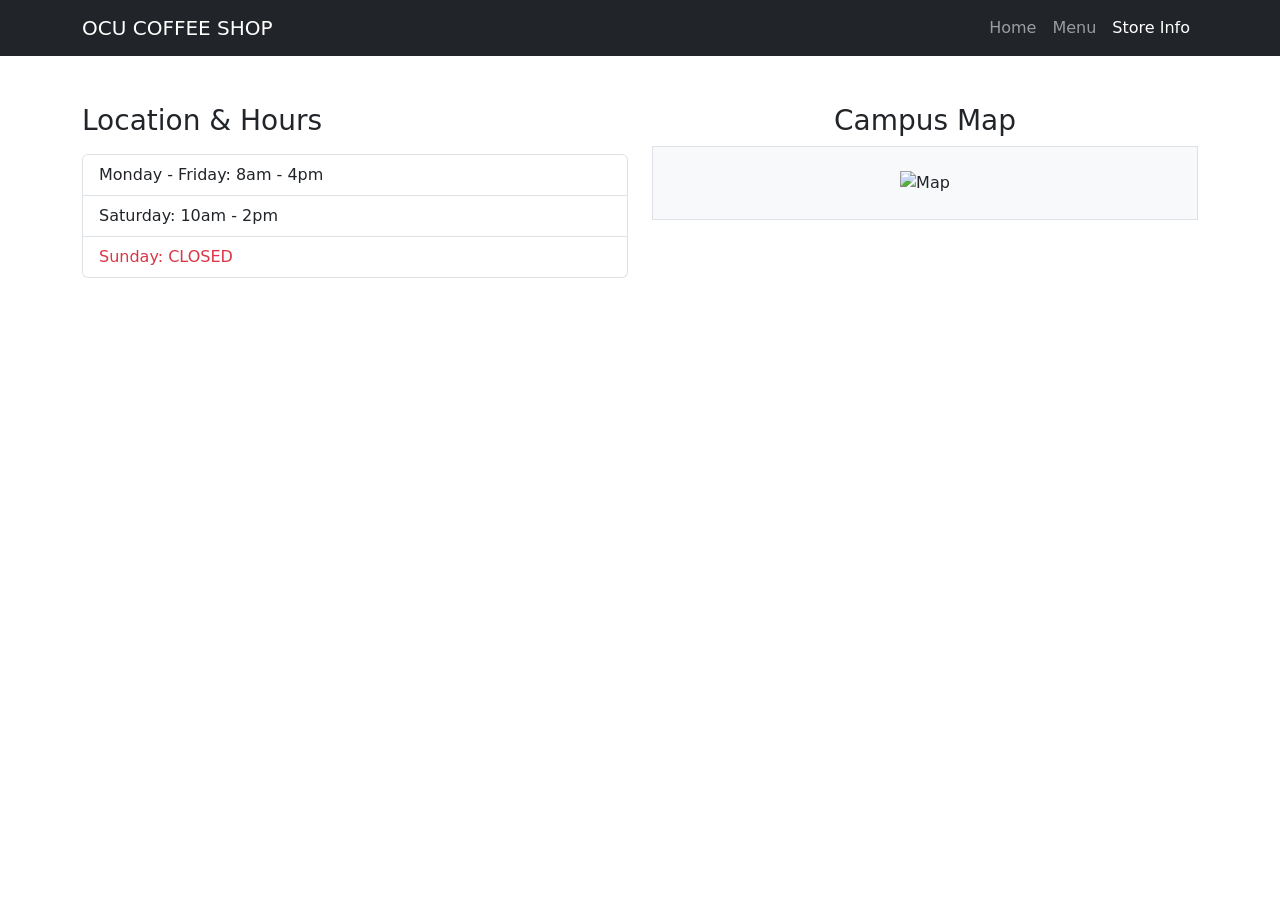
==== info.html @ a6f110de "Implement Giphy API for interactive coffee surprise" ====
<!DOCTYPE html>
<html lang="en">
<head>
    <meta charset="UTF-8">
    <title>OCU Coffee Shop | Info</title>
    <link href="https://cdn.jsdelivr.net/npm/bootstrap@5.3.0/dist/css/bootstrap.min.css" rel="stylesheet">
    <link rel="stylesheet" href="css/style.css">
</head>
<body>
    <nav class="navbar navbar-expand-lg navbar-dark bg-dark">
        <div class="container">
            <a class="navbar-brand" href="index.html">OCU COFFEE SHOP</a>
            <div class="navbar-nav">
                <a class="nav-link" href="index.html">Home</a>
                <a class="nav-link" href="menu.html">Menu</a>
                <a class="nav-link active" href="info.html">Store Info</a>
            </div>
        </div>
    </nav>

    <div class="container mt-5">
        <div class="row">
            <div class="col-md-6">
                <h3>Location & Hours</h3>
                <ul class="list-group mt-3">
                    <li class="list-group-item">Monday - Friday: 8am - 4pm</li>
                    <li class="list-group-item">Saturday: 10am - 2pm</li>
                    <li class="list-group-item text-danger">Sunday: CLOSED</li>
                </ul>
            </div>
            <div class="col-md-6 text-center">
                <h3>Campus Map</h3>
                <div class="border p-4 bg-light">
                    <img src="https://via.placeholder.com/400x300?text=Campus+Map+Placeholder" alt="Map" class="img-fluid">
                </div>
            </div>
        </div>
    </div>
</body>
</html>
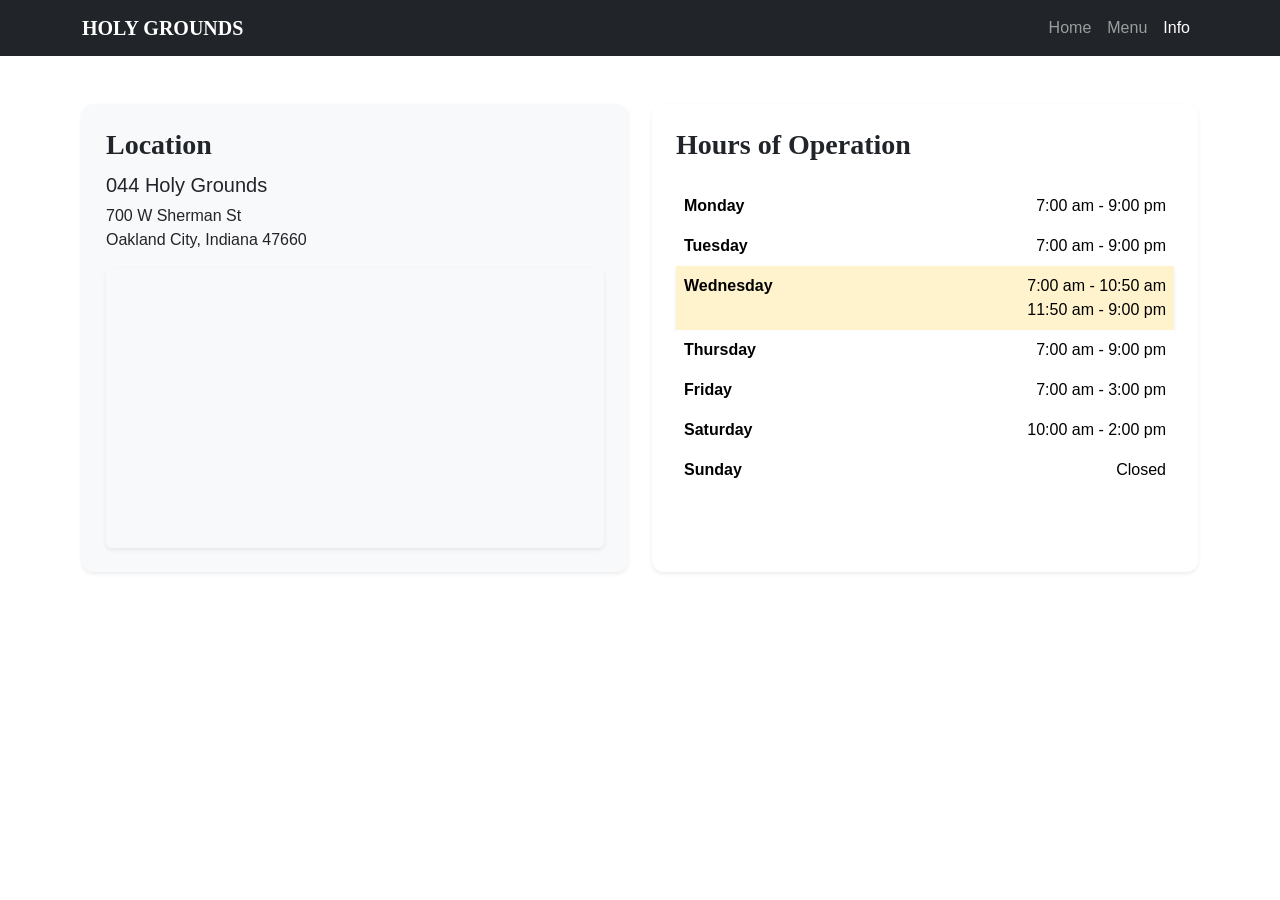
==== commit b9a73604: "final submission" ====
--- a/info.html
+++ b/info.html
@@ -2,36 +2,50 @@
 <html lang="en">
 <head>
     <meta charset="UTF-8">
-    <title>OCU Coffee Shop | Info</title>
+    <meta name="viewport" content="width=device-width, initial-scale=1.0">
+    <title>Info | Holy Grounds</title>
     <link href="https://cdn.jsdelivr.net/npm/bootstrap@5.3.0/dist/css/bootstrap.min.css" rel="stylesheet">
-    <link rel="stylesheet" href="css/style.css">
+    <link rel="stylesheet" href="style.css">
 </head>
 <body>
     <nav class="navbar navbar-expand-lg navbar-dark bg-dark">
         <div class="container">
-            <a class="navbar-brand" href="index.html">OCU COFFEE SHOP</a>
-            <div class="navbar-nav">
+            <a class="navbar-brand brand-font" href="index.html">HOLY GROUNDS</a>
+            <div class="navbar-nav ms-auto">
                 <a class="nav-link" href="index.html">Home</a>
                 <a class="nav-link" href="menu.html">Menu</a>
-                <a class="nav-link active" href="info.html">Store Info</a>
+                <a class="nav-link active" href="info.html">Info</a>
             </div>
         </div>
     </nav>
 
-    <div class="container mt-5">
-        <div class="row">
+    <div class="container mt-5 mb-5">
+        <div class="row g-4">
             <div class="col-md-6">
-                <h3>Location & Hours</h3>
-                <ul class="list-group mt-3">
-                    <li class="list-group-item">Monday - Friday: 8am - 4pm</li>
-                    <li class="list-group-item">Saturday: 10am - 2pm</li>
-                    <li class="list-group-item text-danger">Sunday: CLOSED</li>
-                </ul>
+                <div class="card p-4 shadow-sm border-0 bg-light h-100">
+                    <h3 class="brand-font">Location</h3>
+                    <p class="lead mb-1">044 Holy Grounds</p>
+                    <p>700 W Sherman St<br>Oakland City, Indiana 47660</p>
+                    <div class="ratio ratio-16x9 rounded overflow-hidden shadow-sm">
+                        <iframe src="https://www.google.com/maps/embed?pb=!1m18!1m12!1m3!1d3151.81057421882!2d-87.3503554!3d38.3377755!2m3!1f0!2f0!3f0!3m2!1i1024!2i768!4f13.1!3m3!1m2!1s0x8871db68f1807663%3A0x6b1069f9e776657c!2s700%20W%20Sherman%20St%2C%20Oakland%20City%2C%20IN%2047660!5e0!3m2!1sen!2sus!4v1714180000000!5m2!1sen!2sus" allowfullscreen="" loading="lazy"></iframe>
+                    </div>
+                </div>
             </div>
-            <div class="col-md-6 text-center">
-                <h3>Campus Map</h3>
-                <div class="border p-4 bg-light">
-                    <img src="https://via.placeholder.com/400x300?text=Campus+Map+Placeholder" alt="Map" class="img-fluid">
+            <div class="col-md-6">
+                <div class="card p-4 shadow-sm border-0 h-100">
+                    <h3 class="brand-font mb-4">Hours of Operation</h3>
+                    <table class="table table-borderless">
+                        <tr><td><strong>Monday</strong></td><td class="text-end">7:00 am - 9:00 pm</td></tr>
+                        <tr><td><strong>Tuesday</strong></td><td class="text-end">7:00 am - 9:00 pm</td></tr>
+                        <tr class="table-warning shadow-sm">
+                            <td><strong>Wednesday</strong></td>
+                            <td class="text-end">7:00 am - 10:50 am<br>11:50 am - 9:00 pm</td>
+                        </tr>
+                        <tr><td><strong>Thursday</strong></td><td class="text-end">7:00 am - 9:00 pm</td></tr>
+                        <tr><td><strong>Friday</strong></td><td class="text-end">7:00 am - 3:00 pm</td></tr>
+                        <tr><td><strong>Saturday</strong></td><td class="text-end">10:00 am - 2:00 pm</td></tr>
+                        <tr class="text-danger"><td><strong>Sunday</strong></td><td class="text-end">Closed</td></tr>
+                    </table>
                 </div>
             </div>
         </div>
--- a/style.css
+++ b/style.css
@@ -0,0 +1,102 @@
+/* Core branding colors */
+:root {
+    --holy-green: #1b4332;
+    --coffee-accent: #d4a373;
+}
+
+body {
+    font-family: 'Poppins', sans-serif;
+    color: #333;
+}
+
+.brand-font {
+    font-family: 'Playfair Display', serif;
+    font-weight: 700;
+}
+
+/* Hero section styling */
+.hero-section {
+    background: linear-gradient(rgba(0,0,0,0.6), rgba(0,0,0,0.6)),
+                url('https://images.unsplash.com/photo-1495474472287-4d71bcdd2085?q=80&w=1500') center/cover;
+    height: 60vh;
+}
+
+/* Card hover effects for better UX */
+.card {
+    transition: transform 0.2s;
+    border-radius: 15px;
+}
+
+.card:hover {
+    transform: scale(1.03);
+}
+
+.table-warning {
+    background-color: #fff3cd !important;
+}
+:root {
+    --holy-green: #1b4332;
+}
+
+body { font-family: 'Poppins', sans-serif; }
+.brand-font { font-family: 'Playfair Display', serif; }
+
+.hero-section {
+    background: linear-gradient(rgba(0,0,0,0.6), rgba(0,0,0,0.6)),
+                url('https://images.unsplash.com/photo-1495474472287-4d71bcdd2085?q=80&w=1500') center/cover;
+    height: 50vh;
+}
+
+/* Fix for menu images */
+.card-img-top {
+    height: 250px;
+    object-fit: cover;
+    background-color: #f8f9fa;
+}
+
+.card { transition: transform 0.2s; border-radius: 12px; }
+.card:hover { transform: translateY(-5px); }
+:root {
+    --holy-green: #1b4332;
+}
+
+body { font-family: 'Poppins', sans-serif; }
+.brand-font { font-family: 'Playfair Display', serif; }
+
+.hero-section {
+    background: linear-gradient(rgba(0,0,0,0.6), rgba(0,0,0,0.6)),
+                url('https://images.unsplash.com/photo-1495474472287-4d71bcdd2085?q=80&w=1500') center/cover;
+    height: 55vh;
+}
+
+.card-img-top {
+    height: 250px;
+    object-fit: cover;
+}
+
+.card { transition: all 0.3s ease; border-radius: 12px; }
+.card:hover { transform: translateY(-8px); box-shadow: 0 10px 20px rgba(0,0,0,0.1); }
+:root {
+    --holy-green: #1b4332;
+}
+
+body { font-family: 'Poppins', sans-serif; }
+.brand-font { font-family: 'Playfair Display', serif; }
+
+.hero-section {
+    background: linear-gradient(rgba(0,0,0,0.6), rgba(0,0,0,0.6)),
+                url('https://images.unsplash.com/photo-1495474472287-4d71bcdd2085?q=80&w=1500') center/cover;
+    height: 55vh;
+}
+
+/* FIX: Ensure full photo is displayed without cropping */
+.card-img-top-full {
+    height: 350px;
+    width: 100%;
+    object-fit: contain;
+    background-color: #f8f9fa; /* Fills empty space with a clean light grey */
+    padding: 10px;
+}
+
+.card { transition: all 0.3s ease; border-radius: 12px; }
+.card:hover { transform: translateY(-8px); box-shadow: 0 10px 20px rgba(0,0,0,0.1); }
